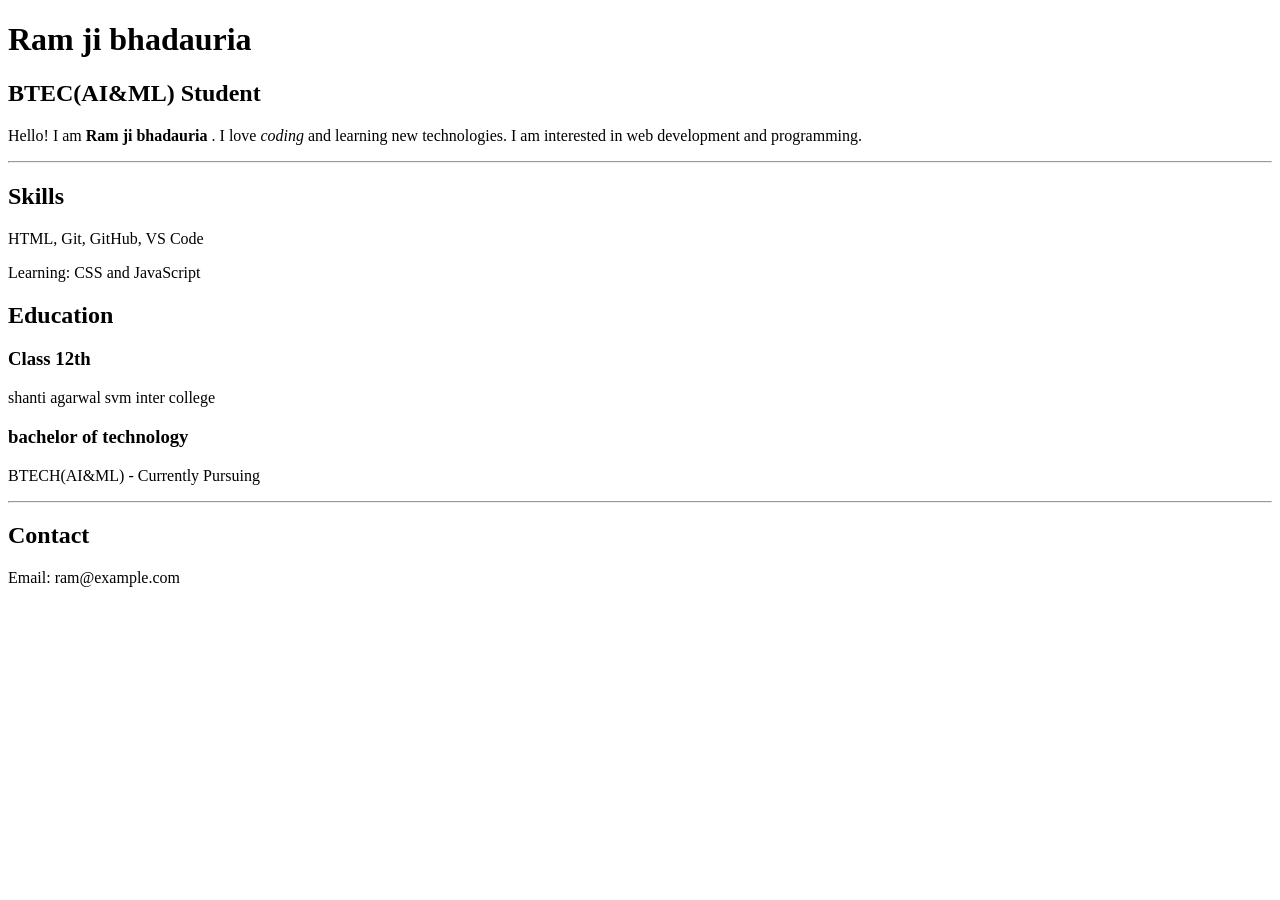
==== index.html @ a1207ad9 "assignment1" ====
<!DOCTYPE html>
<html lang="en">
<head>
    <meta charset="UTF-8">
    <meta name="viewport" content="width=device-width, initial-scale=1.0">
    <title>My Resume Page</title>
</head>
<body>

    <!-- My Resume -->
    <div id="resume" class="resume">

        <h1>Ram ji bhadauria</h1>
        <h2>BTEC(AI&ML) Student</h2>

        <p>
            Hello! I am <strong>Ram ji bhadauria </strong>.
            I love <em>coding</em> and learning new technologies.
            I am interested in web development and programming.
        </p>

        <hr>

        <!-- Skills Section -->
        <div id="skills" class="skills">
            <h2>Skills</h2>

            <p>HTML, Git, GitHub, VS Code</p>
            <p>Learning: CSS and JavaScript</p>
        </div>

        <!-- Education Section -->
        <div id="education" class="education">
            <h2>Education</h2>

            <h3>Class 12th</h3>
            <p>shanti agarwal svm inter college </p>

            <h3>bachelor of technology</h3>
            <p>BTECH(AI&ML) - Currently Pursuing</p>
        </div>

        <hr>

        <!-- Contact Information -->
        <div id="contact" class="contact">
            <h2>Contact</h2>
            <p>Email: ram@example.com</p>
        </div>

    </div>

</body>
</html>
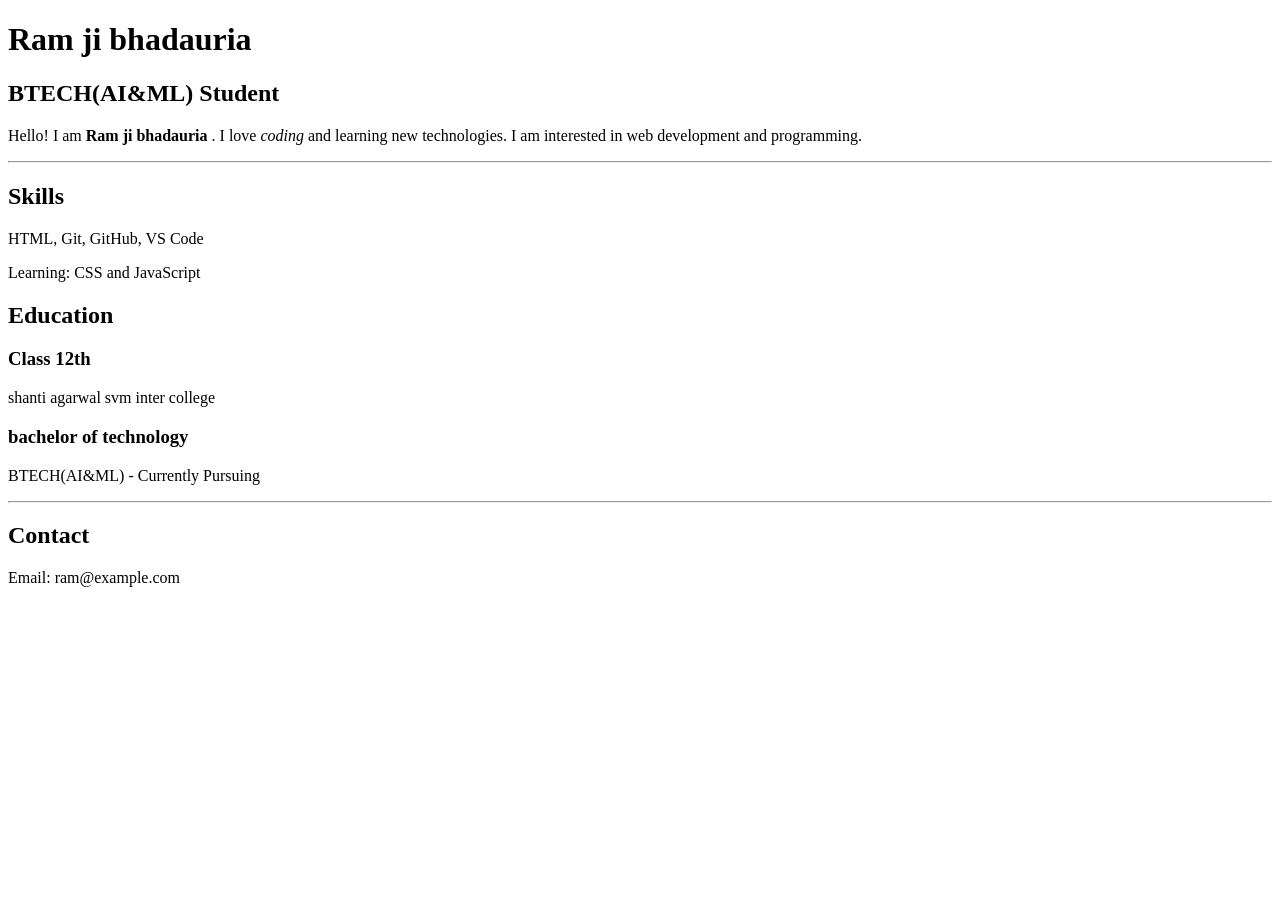
==== commit 56fd0c2d: "Html file" ====
--- a/index.html
+++ b/index.html
@@ -11,7 +11,7 @@
     <div id="resume" class="resume">
 
         <h1>Ram ji bhadauria</h1>
-        <h2>BTEC(AI&ML) Student</h2>
+        <h2>BTECH(AI&ML) Student</h2>
 
         <p>
             Hello! I am <strong>Ram ji bhadauria </strong>.
